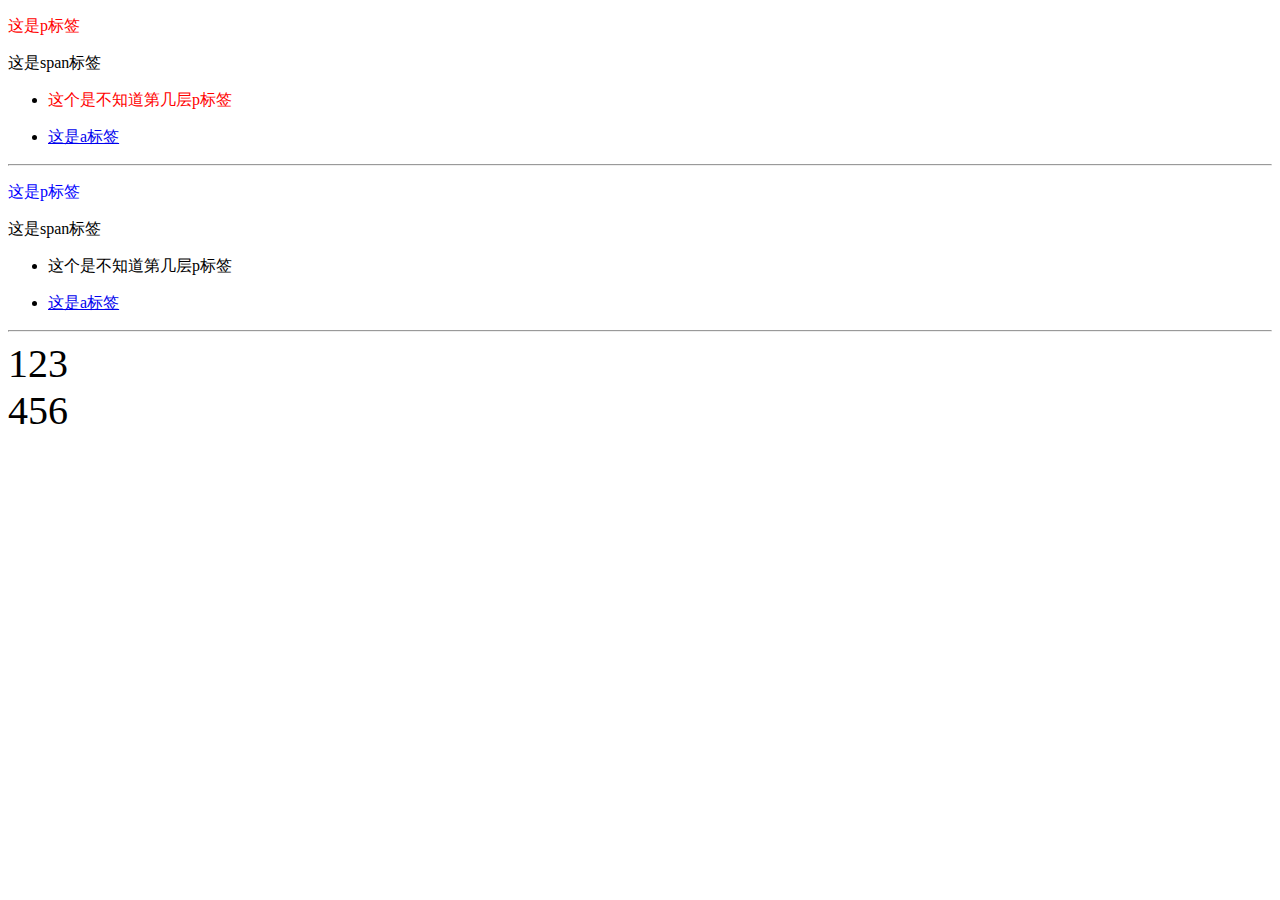
==== code/index.html @ 588a2ad5 "create docsify" ====
<!DOCTYPE html>
<html lang="en">
<head>
    <meta charset="UTF-8">
    <meta http-equiv="X-UA-Compatible" content="IE=edge">
    <meta name="viewport" content="width=device-width, initial-scale=1.0">
    <title>Document</title>
    <style>
        /* 后代选择器 */
        .one p{
            color: red;
        }
        /* 子代选择器 */
        .two > p{
            color: blue;
        }
        /* 并集选择器 */
        .f40{
            font-size: 40px;
        }
    </style>
</head>
<body>
    <div class="one">
        <p>这是p标签</p>
        <span>
            这是span标签
            <ul>
                <li>
                    <p>这个是不知道第几层p标签</p>
                </li>
                <li>
                    <a href="#">这是a标签</a>
                </li>
            </ul>
        </span>
    </div>
    <hr>
    <div class="two">
        <p>这是p标签</p>
        <span>
            这是span标签
            <ul>
                <li>
                    <p>这个是不知道第几层p标签</p>
                </li>
                <li>
                    <a href="#">这是a标签</a>
                </li>
            </ul>
        </span>
    </div>
    <hr>
    <div class="f40">123</div>
    <span class="f40">456</span>
</body>
</html>
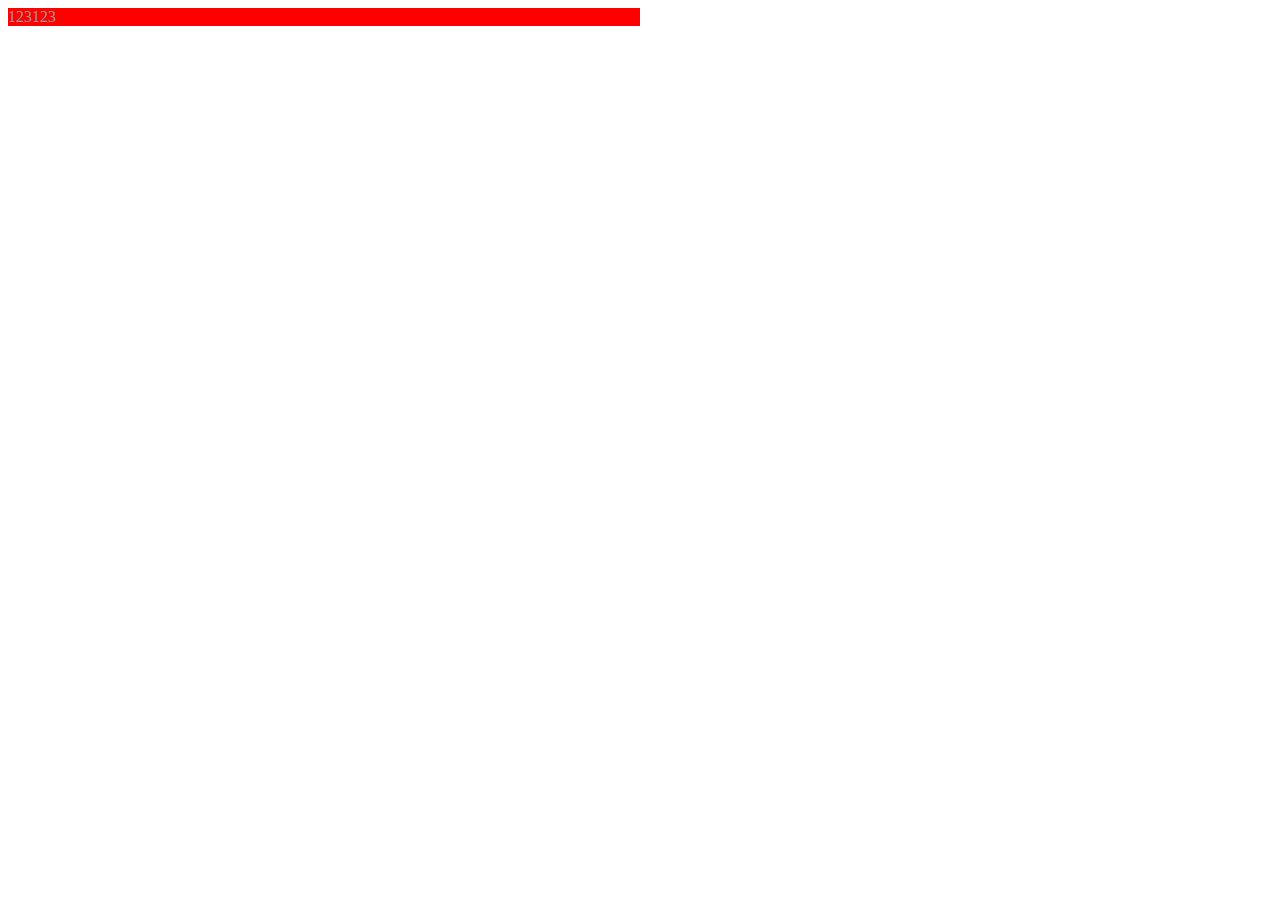
==== commit b792be80: "220505晚" ====
--- a/code/index.html
+++ b/code/index.html
@@ -5,53 +5,9 @@
     <meta http-equiv="X-UA-Compatible" content="IE=edge">
     <meta name="viewport" content="width=device-width, initial-scale=1.0">
     <title>Document</title>
-    <style>
-        /* 后代选择器 */
-        .one p{
-            color: red;
-        }
-        /* 子代选择器 */
-        .two > p{
-            color: blue;
-        }
-        /* 并集选择器 */
-        .f40{
-            font-size: 40px;
-        }
-    </style>
+    <link rel="stylesheet" href="./01.css">
 </head>
 <body>
-    <div class="one">
-        <p>这是p标签</p>
-        <span>
-            这是span标签
-            <ul>
-                <li>
-                    <p>这个是不知道第几层p标签</p>
-                </li>
-                <li>
-                    <a href="#">这是a标签</a>
-                </li>
-            </ul>
-        </span>
-    </div>
-    <hr>
-    <div class="two">
-        <p>这是p标签</p>
-        <span>
-            这是span标签
-            <ul>
-                <li>
-                    <p>这个是不知道第几层p标签</p>
-                </li>
-                <li>
-                    <a href="#">这是a标签</a>
-                </li>
-            </ul>
-        </span>
-    </div>
-    <hr>
-    <div class="f40">123</div>
-    <span class="f40">456</span>
+    <div class="one">123123</div>
 </body>
 </html>--- a/code/01.css
+++ b/code/01.css
@@ -0,0 +1,6 @@
+/* 这种注释会出现 */
+.one {
+  width: 50%;
+  color: #999;
+  background-color: red;
+}
